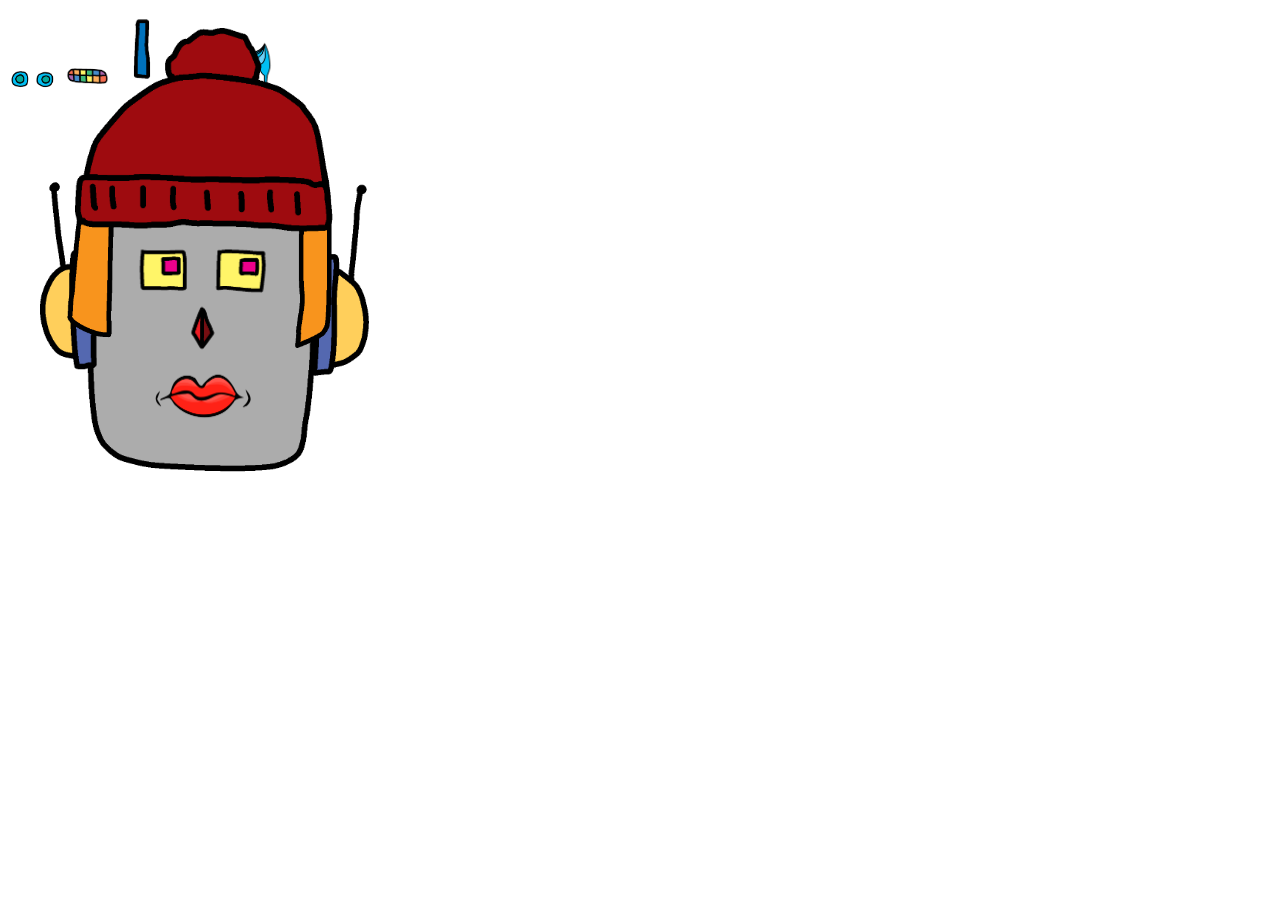
==== robot exercise (1)/robot exercise/robot.html @ 41c6f562 "intermediate 2" ====
<html>
  <head>
    <link rel="stylesheet" href="robot.css" />
    <style>
      .container {
        position: relative;
      }

      #face {
        position: absolute;
        top: 50%;
      }

      #hair2 {
        position: absolute;
        left: 170px;
        top: 200px;
        scale: 600%;
      }

      #eyes2 {
        position: absolute;
        left: 170px;
        top: 250px;
        scale: 300%;
      }

      #mouth1 {
        position: absolute;
        left: 170px;
        top: 370px;
        scale: 200%;
      }

      #nose2 {
        position: absolute;
        left: 170px;
        top: 285px;
      }

      #ears1 {
        position: absolute;
        scale: 800%;
        left: 170px;
        top: 250px;
      }

      #hat {
        position: absolute;
        scale: 600%;
        left: 175px;
        top: 100px;
      }
    </style>
  </head>

  <body>
    <div class="container">
      <img id="face" src="face.png" />
      <img id="eyes1" src="eyes.png" />
      <img id="eyes2" src="eyes2.png" />
      <img id="mouth1" src="mouth.png" />
      <img id="mouth2" src="mouth2.png" />
      <img id="nose1" src="nose.png" />
      <img id="nose2" src="nose2.png" />
      <img id="ears1" src="ears.png" />
      <img id="ears2" src="ears2.png" />
      <img id="hair1" src="hair1.png" />
      <img id="hair2" src="hair2.png" />
      <img id="hat" src="hat.png" />
    </div>
  </body>
</html>
---- robot exercise (1)/robot exercise/robot.css ----
img {
  width: 50px;
}
#face {
  width: 400px;
}
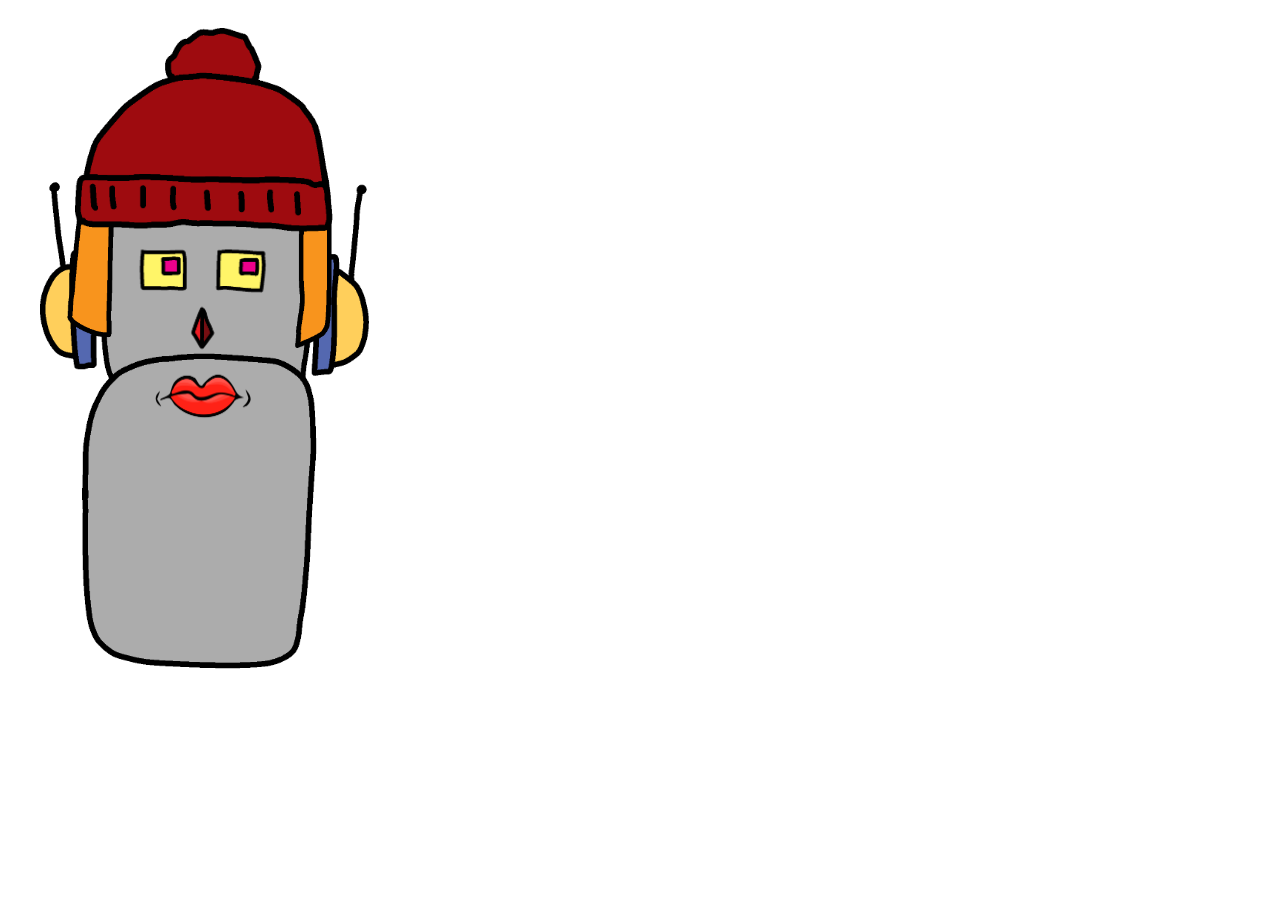
==== commit fa38c945: "robot final" ====
--- a/robot exercise (1)/robot exercise/robot.html
+++ b/robot exercise (1)/robot exercise/robot.html
@@ -6,9 +6,18 @@
         position: relative;
       }
 
+      #facearc {
+        position: absolute;
+        scale: 750%;
+
+        left: 180px;
+        top: 200px;
+      }
+
       #face {
         position: absolute;
-        top: 50%;
+        top: 240px;
+        left: -5px;
       }
 
       #hair2 {
@@ -56,16 +65,14 @@
 
   <body>
     <div class="container">
+      <img id="facearc" src="face.png" />
       <img id="face" src="face.png" />
-      <img id="eyes1" src="eyes.png" />
       <img id="eyes2" src="eyes2.png" />
       <img id="mouth1" src="mouth.png" />
-      <img id="mouth2" src="mouth2.png" />
-      <img id="nose1" src="nose.png" />
+
       <img id="nose2" src="nose2.png" />
       <img id="ears1" src="ears.png" />
-      <img id="ears2" src="ears2.png" />
-      <img id="hair1" src="hair1.png" />
+
       <img id="hair2" src="hair2.png" />
       <img id="hat" src="hat.png" />
     </div>
